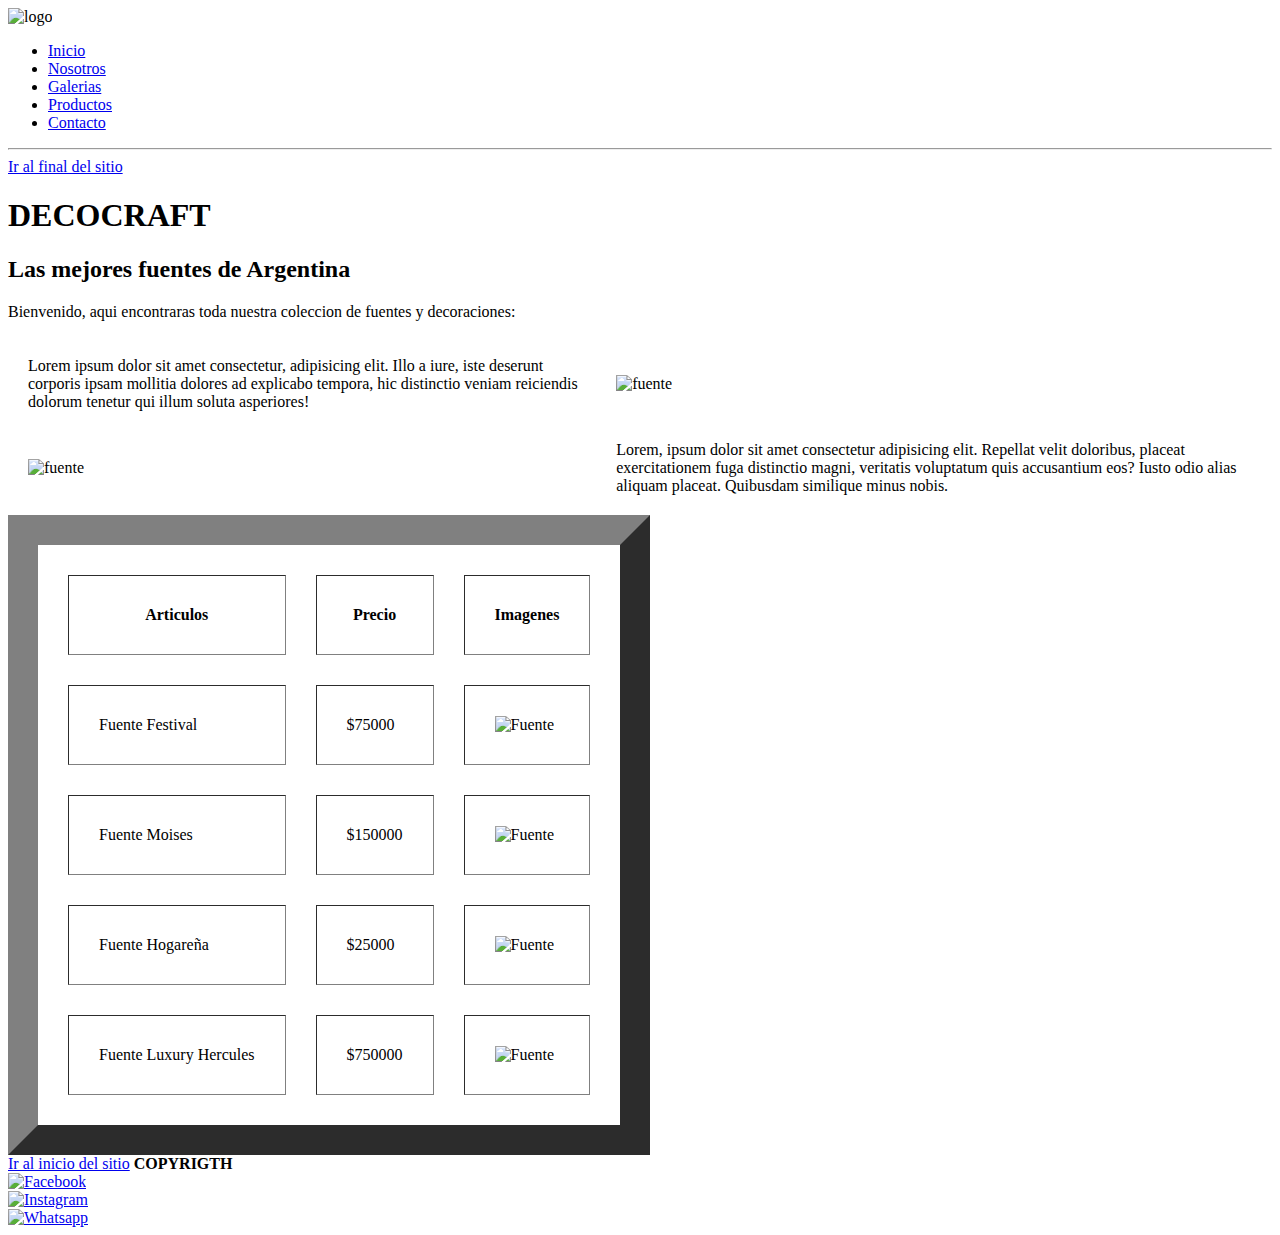
==== index.html @ 6690343d "Mi primer commit" ====
<!DOCTYPE html>
<html lang="en">
<head>
    <meta charset="UTF-8">
    <meta http-equiv="X-UA-Compatible" content="IE=edge">
    <meta name="viewport" content="width=device-width, initial-scale=1.0">
    <title>DECOCRAFT SHOK</title>
    <link rel="stylesheet" href="./css/estilos.css">
</head>

<body id="inicio">
    <header id="header" class="headerAnim"><!-- ENCABEZADO -->

        <nav class="menuPrincipal">
            <img src="./multimedia/logo.jpg" alt="logo" class="imagenLogo">
            <ul class="listas" class="menuAnim">
                <li><a href="index.html">Inicio</a></li>
                <li><a href="./paginas/nosotros.html">Nosotros</a></li>
                <li><a href="./paginas/galerias.html">Galerias</a></li>
                <li><a href="./paginas/productos.html">Productos</a></li>
                <li><a href="./paginas/contacto.html">Contacto</a> </li>
            </ul>
        </nav>
        <hr>
    </header>

    <main>
        <a href="#final" class="atajo">Ir al final del sitio</a>
        <h1 class="titulo">DECOCRAFT</h1>
        <h2 class="subtitulo">Las mejores fuentes de Argentina</h2>
        <P class="parrafo">Bienvenido, aqui encontraras toda nuestra coleccion de fuentes y decoraciones:</P>

        <table cellpadding="10px" cellspacing="10px" class="tabla">
            <tr class="galeria">
            <td class="parrafo">Lorem ipsum dolor sit amet consectetur, adipisicing elit. Illo a iure, iste deserunt corporis ipsam mollitia dolores ad explicabo tempora, hic distinctio veniam reiciendis dolorum tenetur qui illum soluta asperiores!</td>
            <td class="fotos"><img src="./multimedia/imginicio2.jpg" alt="fuente"></td>
            </tr>

            <tr class="galeria">
                <td class="fotos"><img src="./multimedia/imginicio.jpg" alt="fuente"></td>
                <td class="parrafo">Lorem, ipsum dolor sit amet consectetur adipisicing elit. Repellat velit doloribus, placeat exercitationem fuga distinctio magni, veritatis voluptatum quis accusantium eos? Iusto odio alias aliquam placeat. Quibusdam similique minus nobis.</td>
            </tr>
        </table>







        <table border="30px" cellpadding="30px" cellspacing="30px" class="table" id="table2">
            <th>Articulos</th>
            <th>Precio</th>
            <th>Imagenes</th>
            <tr>
                <td>Fuente Festival</td>
                <td>$75000</td>
                <td><img src="./multimedia/fuente.jpg" alt="Fuente"></td>
            </tr>
            <tr>
                <td>Fuente Moises</td>
                <td>$150000</td>
                <td><img src="./multimedia/fuente1.jpg" alt="Fuente"></td>
            </tr>
            <tr>
                <td>Fuente Hogareña</td>
                <td>$25000</td>
                <td><img src="./multimedia/fuente2.jpg" alt="Fuente"></td>
            </tr>
            <tr>
                <td>Fuente Luxury Hercules</td>
                <td>$750000</td>
                <td><img src="./multimedia/fuente3.jpg" alt="Fuente"></td>
            </tr>
        </table>







    </main> 






    <footer id="final">
<a href="#inicio" class="atajo">Ir al inicio del sitio</a>
<strong>COPYRIGTH</strong>


    <div class="redes">
    <a href="https://www.facebook.com/">
    <img src="./multimedia/facebook.png" alt="Facebook"> <br>
    </a>
    <a href="https://www.instagram.com">
    <img src="./multimedia/instagram.png" alt="Instagram">
    </a>
    </div>
    <div class="whastapp">
    <a href="https://www.whatsapp.com">
    <img src="./multimedia/whatsapp.png" alt="Whatsapp" class="whatsappImg">
    </a>
    </div>
    </footer>





</body>
</html>
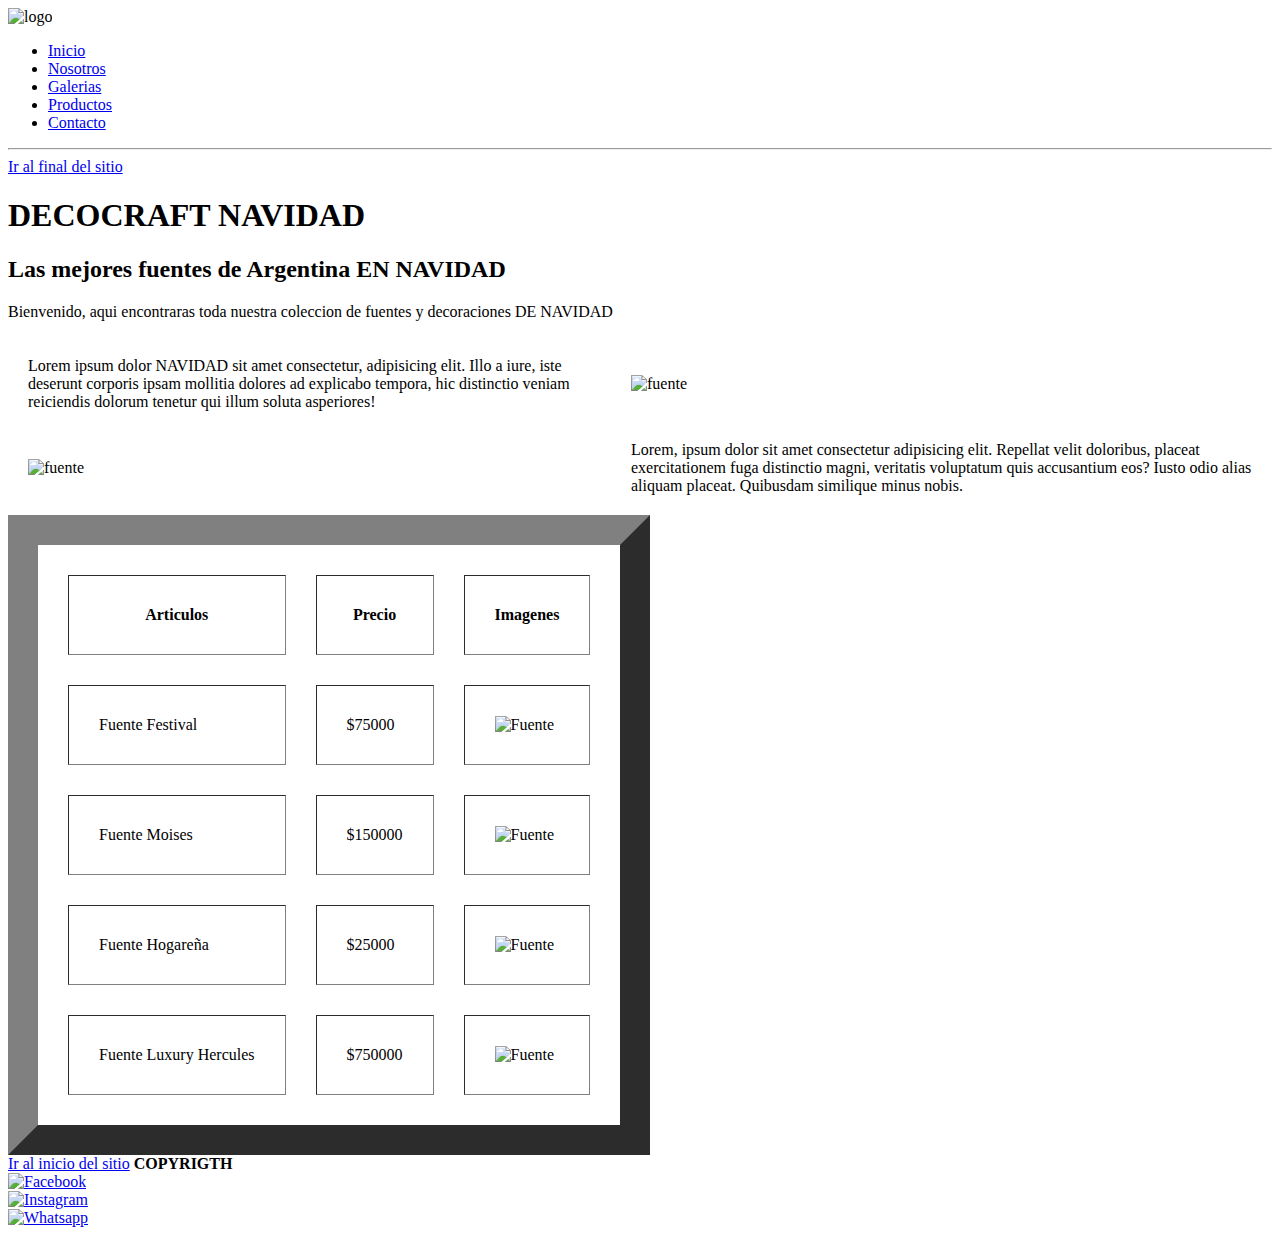
==== commit 2e6e9876: "Cambie los titulos para navidad" ====
--- a/index.html
+++ b/index.html
@@ -26,13 +26,13 @@
 
     <main>
         <a href="#final" class="atajo">Ir al final del sitio</a>
-        <h1 class="titulo">DECOCRAFT</h1>
-        <h2 class="subtitulo">Las mejores fuentes de Argentina</h2>
-        <P class="parrafo">Bienvenido, aqui encontraras toda nuestra coleccion de fuentes y decoraciones:</P>
+        <h1 class="titulo">DECOCRAFT NAVIDAD</h1>
+        <h2 class="subtitulo">Las mejores fuentes de Argentina EN NAVIDAD</h2>
+        <P class="parrafo">Bienvenido, aqui encontraras toda nuestra coleccion de fuentes y decoraciones DE NAVIDAD</P>
 
         <table cellpadding="10px" cellspacing="10px" class="tabla">
             <tr class="galeria">
-            <td class="parrafo">Lorem ipsum dolor sit amet consectetur, adipisicing elit. Illo a iure, iste deserunt corporis ipsam mollitia dolores ad explicabo tempora, hic distinctio veniam reiciendis dolorum tenetur qui illum soluta asperiores!</td>
+            <td class="parrafo">Lorem ipsum dolor NAVIDAD sit amet consectetur, adipisicing elit. Illo a iure, iste deserunt corporis ipsam mollitia dolores ad explicabo tempora, hic distinctio veniam reiciendis dolorum tenetur qui illum soluta asperiores!</td>
             <td class="fotos"><img src="./multimedia/imginicio2.jpg" alt="fuente"></td>
             </tr>
 
